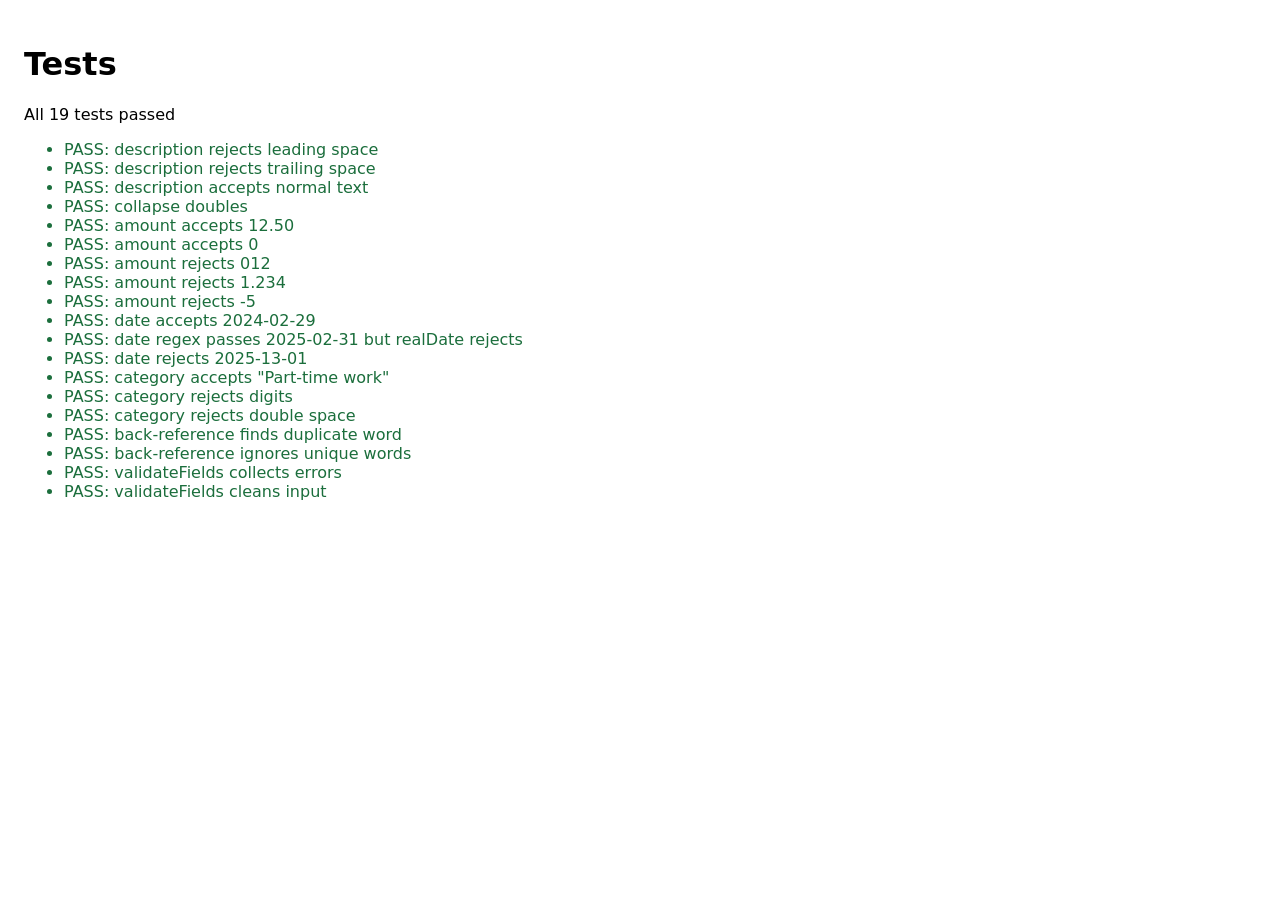
==== tests.html @ 3770fdc4 "feat(M3): regex validators (incl. back-reference), live inline errors, tests.html" ====
<!DOCTYPE html>
<html lang="en">
<head><meta charset="utf-8"><link rel="icon" href="data:,"><title>Tests</title>
<style>body{font-family:system-ui;padding:1rem}.pass{color:#1b6e3c}.fail{color:#b3261e;font-weight:700}</style></head>
<body>
<h1>Tests</h1>
<p id="summary" role="status"></p>
<ul id="out"></ul>
<script type="module" src="tests/validators.test.js"></script>
</body>
</html>
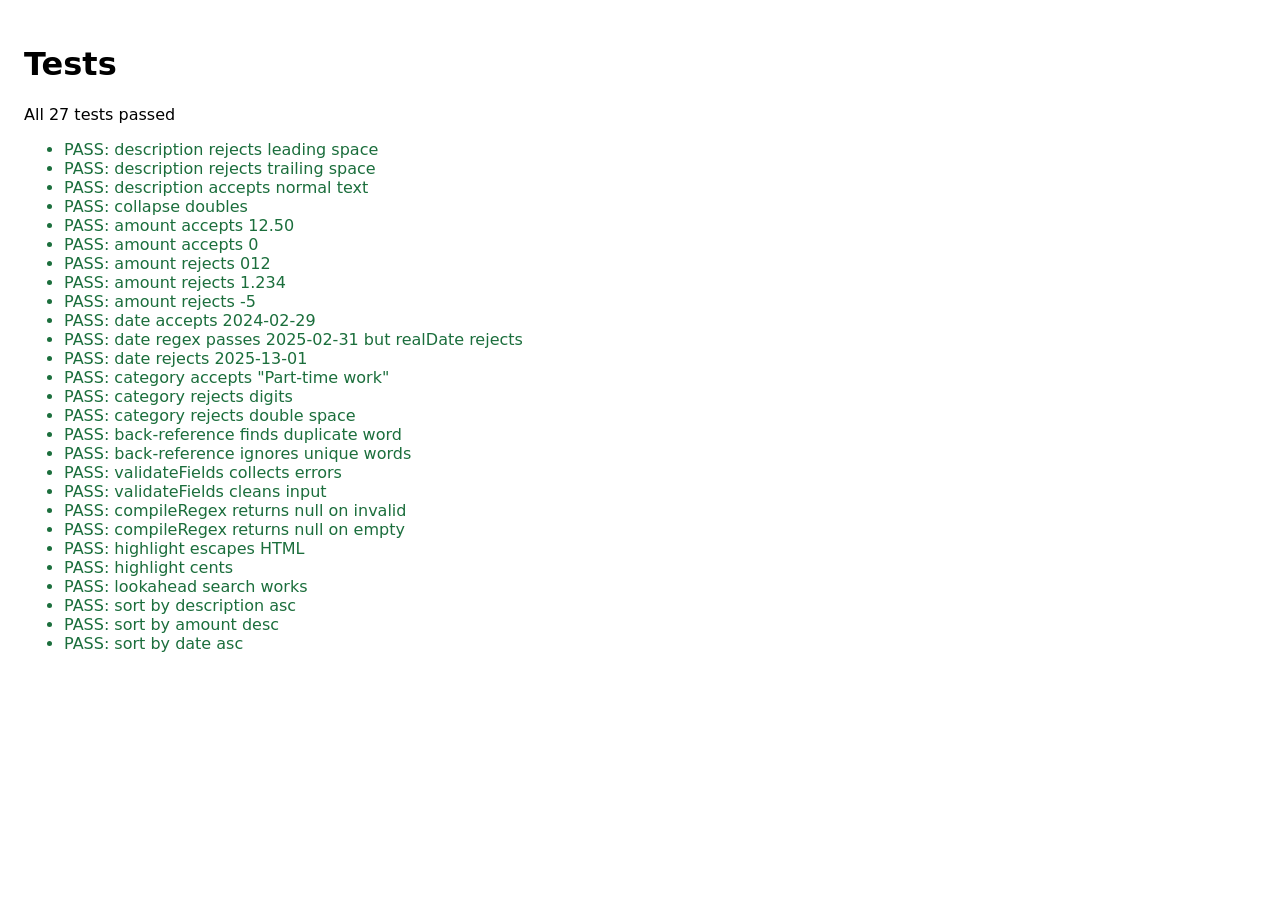
==== commit aefce34c: "feat(M4): records table/cards, sorting, safe regex search, <mark> highlight, inline edit/delete" ====
--- a/tests.html
+++ b/tests.html
@@ -7,5 +7,6 @@
 <p id="summary" role="status"></p>
 <ul id="out"></ul>
 <script type="module" src="tests/validators.test.js"></script>
+<script type="module" src="tests/search.test.js"></script>
 </body>
 </html>
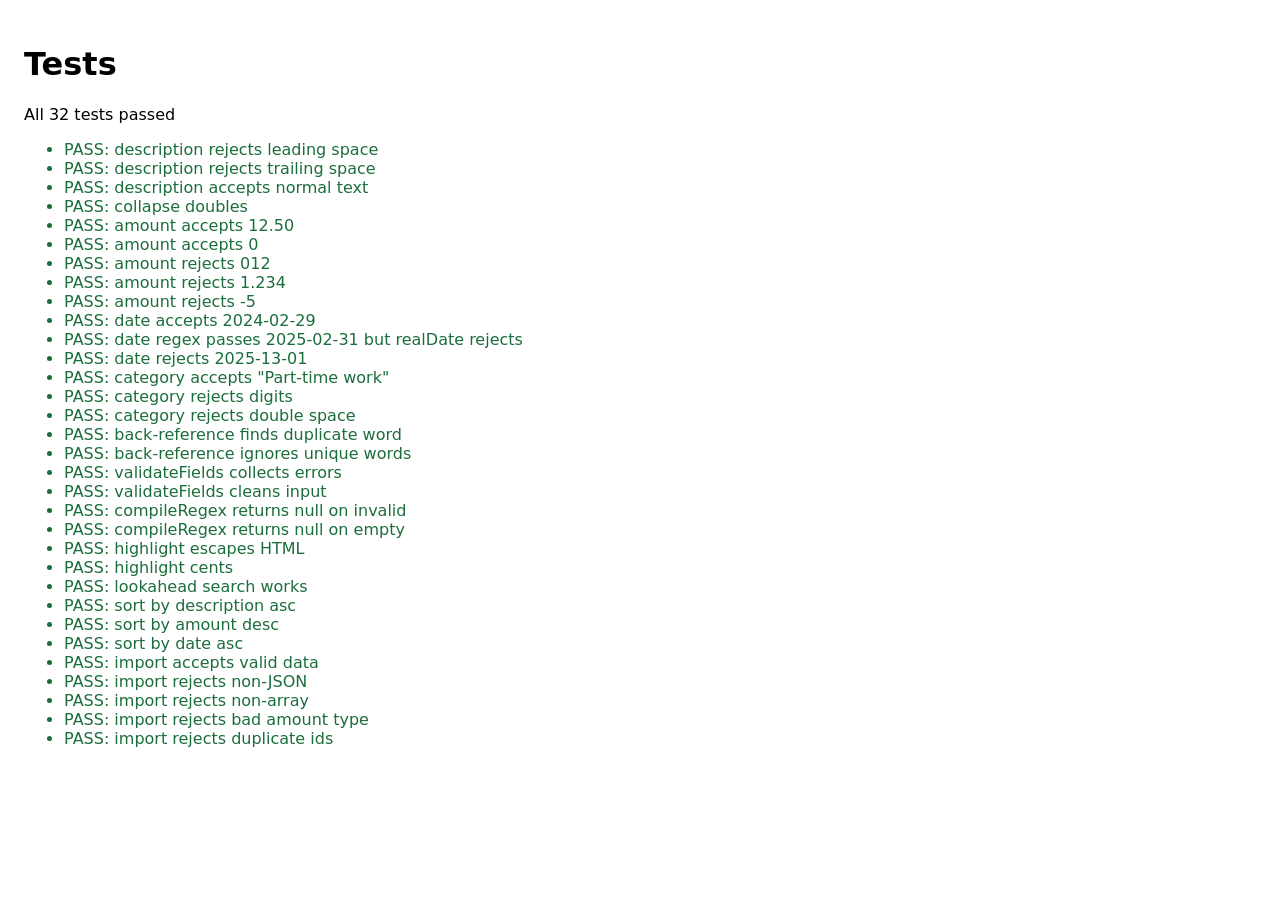
==== commit d6af89e2: "feat(M6): localStorage persistence, JSON import/export with validation, currency/cap/category settin" ====
--- a/tests.html
+++ b/tests.html
@@ -8,5 +8,6 @@
 <ul id="out"></ul>
 <script type="module" src="tests/validators.test.js"></script>
 <script type="module" src="tests/search.test.js"></script>
+<script type="module" src="tests/import.test.js"></script>
 </body>
 </html>
